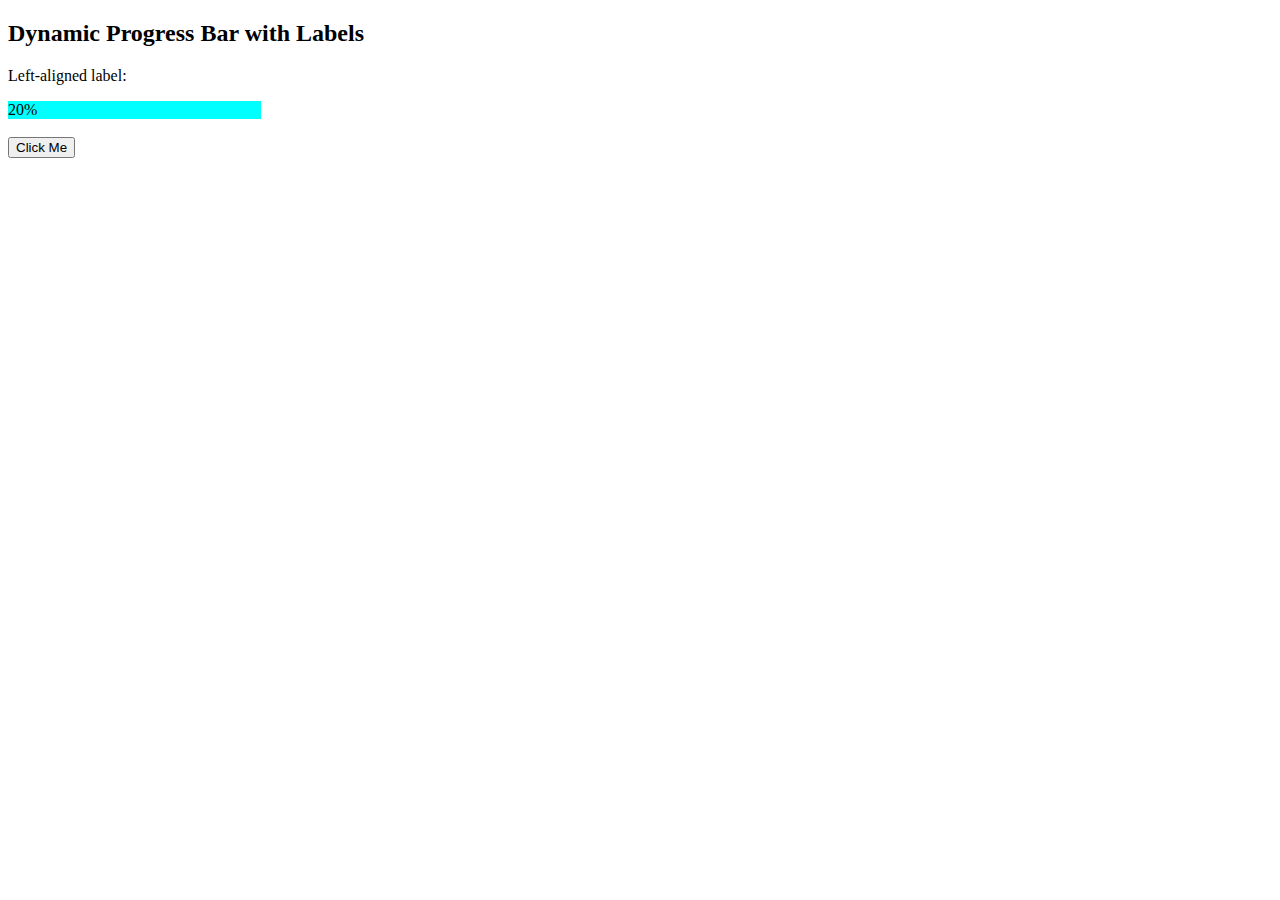
==== percent.html @ 57d5f0d4 "포트폴리오 작업 중" ====
<!DOCTYPE html>
<html>
<title>W3.CSS</title>
<meta name="viewport" content="width=device-width, initial-scale=1">
<link rel="stylesheet" href="/lib/w3.css">

<style>
    .w3-green{
        background-color: aqua;
    }
</style>

<body class="w3-container">

<h2>Dynamic Progress Bar with Labels</h2>
<p>Left-aligned label:</p>

<div class="w3-progress-container">
  <div id="myBar" class="w3-progressbar w3-green" style="width:20%" >
    <div id="demo" class="w3-container w3-text-white">20%</div>
  </div>
</div>
<br>

<button class="w3-btn w3-dark-grey" onclick="move()">Click Me</button> 

<script src="js/jquery-3.6.0.min.js"></script>
<script>
function move() {
  var elem = document.getElementById("myBar");   
  var width = 20;
  var id = setInterval(frame, 10);
  function frame() {
    if (width >= 100) {
      clearInterval(id);
    } else {
      width++; 
      elem.style.width = width + '%'; 
      document.getElementById("demo").innerHTML = width * 1  + '%';
    }
  }
}
</script>

</body>
</html>
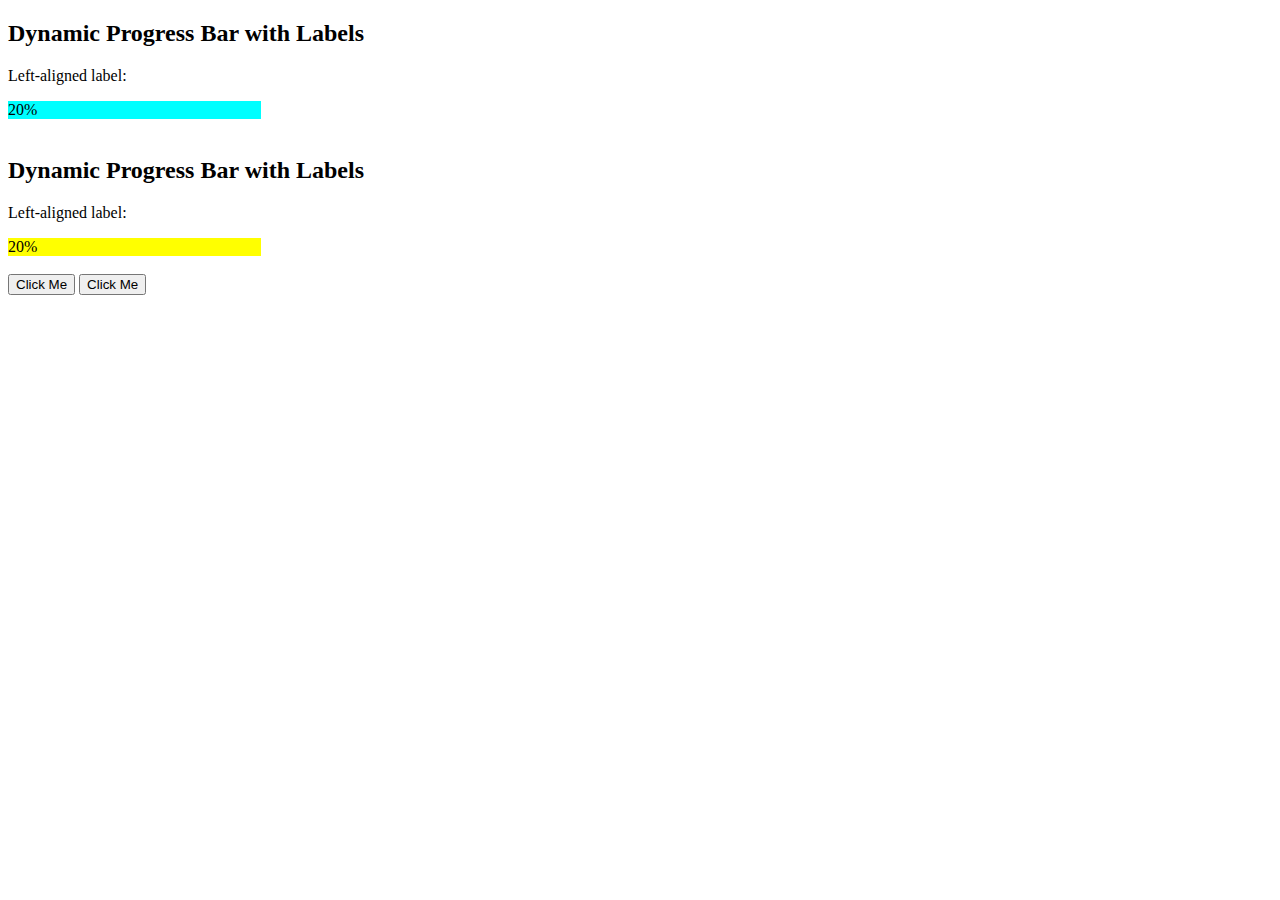
==== commit 7901287d: "포트폴리오 작업 중 section2 까지 작업" ====
--- a/percent.html
+++ b/percent.html
@@ -7,6 +7,9 @@
 <style>
     .w3-green{
         background-color: aqua;
+    }
+    .w3-yellow{
+      background-color: yellow;
     }
 </style>
 
@@ -22,11 +25,23 @@
 </div>
 <br>
 
+<h2>Dynamic Progress Bar with Labels</h2>
+<p>Left-aligned label:</p>
+
+<div class="w3-progress-container">
+  <div id="myBar2" class="w3-progressbar w3-yellow" style="width:20%" >
+    <div id="demo2" class="w3-container w3-text-white">20%</div>
+  </div>
+</div>
+<br>
+
 <button class="w3-btn w3-dark-grey" onclick="move()">Click Me</button> 
+<button class="w3-btn2 w3-dark-grey2" onclick="move()">Click Me</button> 
 
 <script src="js/jquery-3.6.0.min.js"></script>
 <script>
-function move() {
+
+$(".w3-btn").on("click",function(){
   var elem = document.getElementById("myBar");   
   var width = 20;
   var id = setInterval(frame, 10);
@@ -39,7 +54,28 @@
       document.getElementById("demo").innerHTML = width * 1  + '%';
     }
   }
-}
+
+});
+
+$(".w3-btn2").on("click",function(){
+  var elem = document.getElementById("myBar2");   
+  var width = 20;
+  var id = setInterval(frame, 10);
+  function frame() {
+    if (width >= 100) {
+      clearInterval(id);
+    } else {
+      width++; 
+      elem.style.width = width + '%'; 
+      document.getElementById("demo2").innerHTML = width * 1  + '%';
+    }
+  }
+
+});
+
+
+
+
 </script>
 
 </body>
